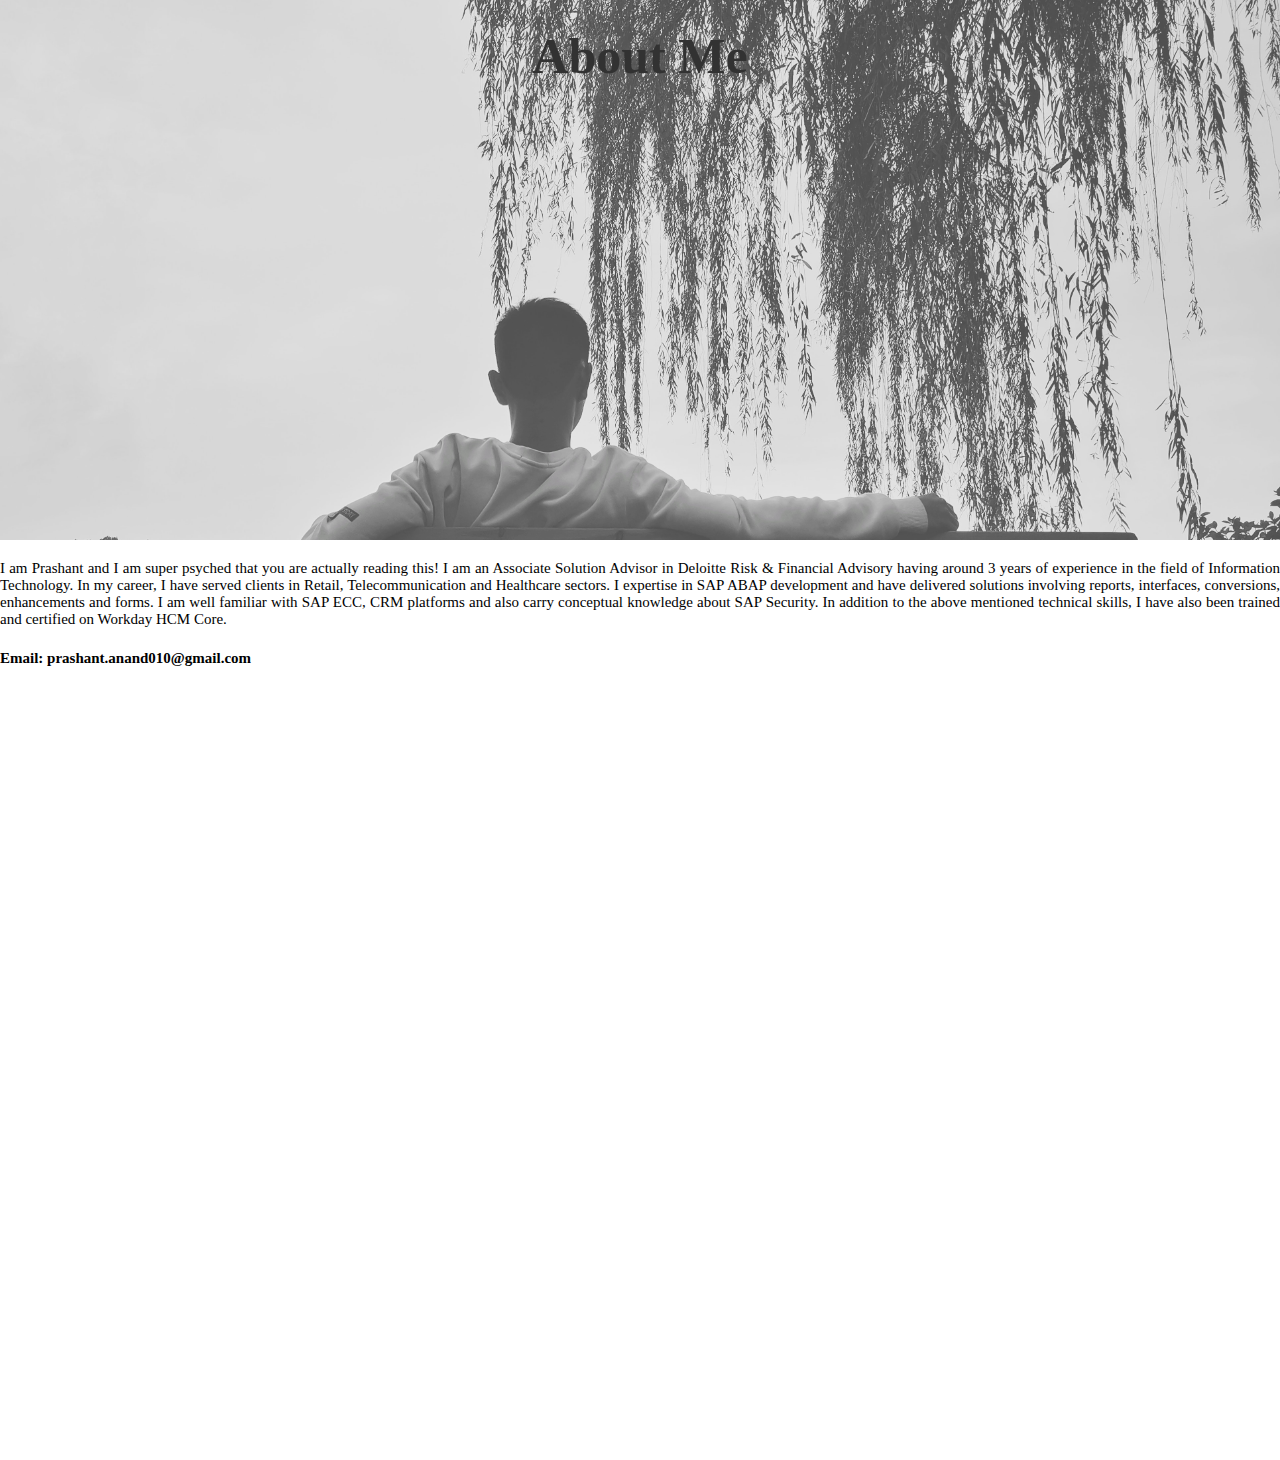
==== about_me.html @ 455c39ea "Add files via upload" ====
<!DOCTYPE html>
<html>

<head>
    <link href="resources/CSS/style.css" type="text/css" rel="stylesheet">
    <link rel="stylesheet" href="https://cdnjs.cloudflare.com/ajax/libs/font-awesome/4.7.0/css/font-awesome.min.css">
    <meta name="viewport" content="width=device-width, initial-scale=1">
    <title>Prashant Anand- Associate Solution Advisor</title>
</head>
<body>
    <div class="mobile-parallax-1">
        <h1> About Me</h1>
    </div>
    <div class="mobile-about-me">
        <p>I am Prashant and I am super psyched that you are actually reading this!
            I am an Associate Solution Advisor in Deloitte Risk & Financial Advisory having around 3
            years of experience in the field of Information Technology. In my career, I have served
            clients in Retail, Telecommunication and Healthcare sectors.
            I expertise in SAP ABAP development and have delivered solutions involving reports,
            interfaces, conversions, enhancements and forms. I am well familiar with SAP ECC, CRM
            platforms and also carry conceptual knowledge about SAP Security. 
            In addition to the above mentioned technical skills, I have also been trained
            and certified on Workday HCM Core.</p>
        <br>
        <span class="mail">Email: prashant.anand010@gmail.com</span>
    </div>
</body>
---- resources/CSS/style.css ----
* {
    margin: 0;
    padding: 0;
    box-sizing: border-box;
    text-decoration: none;
    list-style: none;
}

html,
body {
    scroll-behavior: smooth;
    height: 100%;
    min-width: 100%;
}

#home {
    background: #f7f7f7;
    overflow-x: hidden;

}

header {
    box-shadow: 0px 0px 5px 0px rgba(0, 0, 0, 0.3);
}

.parallax-1 {
    background-image: url("/resources/Images/parallax.jpg");
    height: 92%;
    opacity: 80%;
    background-attachment: fixed;
    background-position: center;
    background-repeat: no-repeat;
    background-size: cover;
}

.parallax-2 {
    background-image: url("/resources/Images/parallax-2.jpg");
    height: 35%;
    opacity: 70%;
    background-attachment: fixed;
    background-position: center;
    background-repeat: no-repeat;
    background-size: cover;
}

.parallax-3 {
    background-image: url("/resources/Images/parallax-3.jpg");
    height: 35%;
    opacity: 70%;
    background-attachment: fixed;
    background-position: center;
    background-repeat: no-repeat;
    background-size: cover;
}

.parallax-4 {
    background-image: url("/resources/Images/parallax-4.jpg");
    height: 35%;
    opacity: 70%;
    background-attachment: fixed;
    background-position: center;
    background-repeat: no-repeat;
    background-size: cover;
}

.parallax-5 {
    background-image: url("/resources/Images/parallax-5.jpg");
    height: 35%;
    opacity: 70%;
    background-attachment: fixed;
    background-position: center;
    background-repeat: no-repeat;
    background-size: cover;
}

.welcome_logo {
    background-color: rgb(0, 0, 0);
    width: 350px;
    height: 50px;
    position: relative;
    margin: 0 auto;
    top: 50%;
    left: 1.5%;
    opacity: 70%;
}

.welcome_logo h1 {
    color: lightgray;
    padding-left: 65px;
    padding-top: 3px;
    font-weight: 600;
    font-family: 'Times New Roman', Times, serif;
}

#menu{
    display: flex;
    justify-content: space-between;
    align-items: center;
    width: 100%;
    margin: 0 auto;
    padding: 10px 15px;
    position: relative;
}

#menu ul li {
    display: inline-block;
}

#menu ul li a {
    display: inline-block;
    font-family: 'Segoe UI', Tahoma, Geneva, Verdana, sans-serif;
    font-size: 15px;
    line-height: 20px;
    font-weight: 600;
    text-transform: uppercase;
    color: black;
    padding: 13px 0;
    position: relative;
    transition: 0.4s ease;
}

#menu ul li:not(:last-child) a {
    margin-right: 18px;
}

#menu ul li:hover a {
    color: brown;
}

#menu ul li a::after {
    content: "";
    position: absolute;
    bottom: 10px;
    left: 0;
    width: 100%;
    height: 2px;
    background-color: brown;
    opacity: 0;
    visibility: hidden;
    transition: 0.4s ease;
}

#menu ul li:hover a::after {
    opacity: 1;
    visibility: visible;
}

#menu input,
#menu label {
    display: none;
}

.logo h4:hover {
    font-family: 'Segoe UI', Tahoma, Geneva, Verdana, sans-serif;
    color: brown;
}

/*******************************************************************************************************************************************/
@media only screen and (min-width: 498.9px) {


    #menu ul li:last-child a {
        color: white;
        padding-left: 20px;
        padding-right: 20px;
        padding-top: 10px;
        padding-bottom: 10px;
        border-radius: 30px;
        background-image: linear-gradient(270deg, brown 0%, #FFBA46 100%);
    }

    #menu ul li:last-child a::after {
        display: none;
    }

    #menu .home {
        pointer-events: none;
        cursor: default;
    }

    .welcome {
        display: none;
    }

    .typewriter {
        display: none;
    }

    #phone {
        display: none;
    }

    /* Flip Box */
    .flip_box {
        background-color: transparent;
        width: 120px;
        height: 130px;
        perspective: 3000px;
        margin-top: 10px;
        position: relative;
    }

    /* This container is needed to position the front and back side */
    .flip_box_inner {
        position: relative;
        width: 100%;
        height: 100%;
        text-align: center;
        transition: transform 0.8s;
        transform-style: preserve-3d;
    }

    /* Do an horizontal flip when you move the mouse over the flip box container */
    .flip_box:hover .flip_box_inner {
        transform: rotateY(180deg);
    }

    /* Position the front and back side */
    .flip_box_front,
    .flip_box_back {
        position: absolute;
        width: 100%;
        height: 100%;
        -webkit-backface-visibility: hidden;
        /* Safari */
        backface-visibility: hidden;
    }

    /* Style the front side */
    .flip_box_front {
        background-color: #f7f7f7;
        color: black;
    }

    /* Style the back side */
    .flip_box_back {
        background-color: #f7f7f7;
        color: black;
        transform: rotateY(180deg);
    }

    .flip_box_front h4 {
        font-family: 'Segoe UI', Tahoma, Geneva, Verdana, sans-serif;
        font-size: 10.5px;
        font-weight: 500;
        position: relative;
        top: 25px;
    }

    .flip_box_back h4 {
        font-family: Verdana, Geneva, Tahoma, sans-serif;
        font-size: 15px;
        font-weight: 600;
        position: relative;
        top: 10px;
    }

    .flip_box_front .fa-briefcase {
        color: black;
        text-shadow: 1px 1px 2px rgba(0, 0, 0, 0.5);
        font-size: 70px;
        top: 20px;
        position: relative;
    }
}

/**********************************************************************************************************************************************/

@media only screen and (min-width: 1180px) {
    html, body{
        overflow-x: scroll;
    }

    /* Introduction Section */
    .introduction {
        width: 100%;
        margin-top: 0.1%;
        padding-top: 1.5%;
        height: calc(50vh - 66px);
        max-height: 450px;
        min-height: 450px;
        font-family: 'Segoe UI', Tahoma, Geneva, Verdana, sans-serif;
        box-shadow: 0px 0px 5px 0px rgba(0, 0, 0, 0.3);

    }

    .container {
        text-align: justify;
    }

    .content {
        color: black;
        max-height: 360px;
        min-height: 360px;
        position: relative;
        width: 100%;
        left: 30%;
    }

    .content .name {
        font-size: 60px;
        font-weight: 600;
    }

    .content .role {
        font-size: 25px;
        font-weight: 600;
    }

    .profile_image {
        position: relative;
        top: 15px;
    }

    .profile_image img {
        width: 140px;
        height: auto;
        opacity: 80%;
    }

    .profile_image img:hover {
        opacity: 100%;
    }

    .icon {
        width: 30px;
        display: inline-block;
        position: absolute;
        margin-top: -140px;
        margin-left: 178px;
    }

    .icon a {
        color: black;
        line-height: 30px;
        text-shadow: 1px 1px 2px rgba(0, 0, 0, 0.5);
        font-size: 25px;
    }

    .icon .fa-arrow-circle-o-down {
        color: black;
        line-height: 30px;
        text-shadow: 1px 1px 2px rgba(0, 0, 0, 0.5);
        font-size: 25px;
        margin-top: 45px;
        position: relative;
        right: 180px;
    }

    .icon h3 {
        color: black;
        display: flex;
        text-shadow: 1px 1px 2px rgba(0, 0, 0, 0.5);
        font-size: 15px;
        position: relative;
        right: 10.2em;
        top: -1.7em;
        white-space: nowrap;
    }

    .icon a:hover {
        color: brown;
    }

    /* About Me Section */
    .parallax-2 .name {
        font-size: 60px;
        font-weight: 600;
        padding-top: 30px;
        left: 30%;
        color: whitesmoke;
        position: relative;
    }

    .about_me {
        width: 100%;
        max-height: 380px;
        min-height: 380px;
        font-family: 'Segoe UI', Tahoma, Geneva, Verdana, sans-serif;
        position: relative;
        box-shadow: 0px 0px 5px 0px rgba(0, 0, 0, 0.3);
    }

    .container_me {
        text-align: justify;
    }

    .content_me {
        color: black;
        width: 100%;
        max-height: 360px;
        min-height: 360px;
        position: relative;
        left: 30%;
    }

    .content_me .about {
        padding-top: 20px;
        font-size: 13.5px;
        font-weight: 500;
        max-width: 50%;
    }

    .mail{
        font-weight: 600;
        position: relative;
        top: 5px;
    }


    /* styling for Skills Section */
    .parallax-3 .name {
        font-size: 60px;
        font-weight: 600;
        padding-top: 30px;
        left: 30%;
        color: black;
        position: relative;
    }

    .skills {
        width: 100%;
        max-height: 580px;
        min-height: 580px;
        font-family: 'Segoe UI', Tahoma, Geneva, Verdana, sans-serif;
        position: relative;
        box-shadow: 0px 0px 5px 0px rgba(0, 0, 0, 0.3);
        background-color: lightgray;
    }

    .container_skills {
        text-align: justify;
        color: black;
        width: 100%;
        max-height: 580px;
        min-height: 580px;
        position: relative;
        left: 30%;

    }

    .skills-box1 h3 {
        font-size: 16px;
        text-align: center;
        font-weight: 600;
        padding-top: 5px;
    }

    .skills-box2 h3 {
        font-size: 16px;
        text-align: center;
        font-weight: 600;
        padding-top: 5px;
    }

    .skills-box3 h3 {
        font-size: 16px;
        text-align: center;
        font-weight: 600;
        padding-top: 5px;
    }

    .skills-box4 h3 {
        font-size: 16px;
        text-align: center;
        font-weight: 600;
        padding-top: 5px;
    }

    .skills-box1 ul {
        font-size: 14px;
        margin-top: 2%;
        margin-left: 2%;
        font-weight: 600;
    }

    .skills-box1,
    .skills-box2,
    .skills-box3,
    .skills-box4,
    ul li {
        list-style: circle;
        margin-left: 12px;
    }

    .skills-box2 ul {
        font-size: 14px;
        margin-top: 2%;
        margin-left: 2%;
        font-weight: 600;
    }

    .skills-box3 ul {
        font-size: 14px;
        margin-top: 2%;
        margin-left: 2%;
        font-weight: 600;
    }

    .skills-box4 ul {
        font-size: 14px;
        margin-top: 2%;
        margin-left: 2%;
        font-weight: 600;
    }


    .skills-box1 {
        box-shadow: 0px 5px 5px 5px rgba(0, 0, 0, 0.3);
        margin: 0;
        position: relative;
        width: 300px;
        top: 30px;
        height: 190px;
        background-color: white;

    }

    .skills-box2 {
        box-shadow: 0px 5px 5px 5px rgba(0, 0, 0, 0.3);
        margin: 0;
        position: relative;
        width: 300px;
        height: 190px;
        left: 320px;
        top: -160px;
        background-color: white;
    }

    .skills-box3 {
        box-shadow: 0px 5px 5px 5px rgba(0, 0, 0, 0.3);
        margin: 0;
        position: relative;
        width: 300px;
        height: 192px;
        top: -140px;
        background-color: white;
    }

    .skills-box4 {
        box-shadow: 0px 5px 5px 5px rgba(0, 0, 0, 0.3);
        margin: 0;
        position: relative;
        width: 300px;
        top: -332px;
        left: 320px;
        height: 192px;
        background-color: white;
    }

    /* styling for Skills Section */
    .parallax-4 h1 {
        font-size: 60px;
        font-weight: 600;
        left: 30%;
        color: black;
        position: relative;
        top: 5%;
    }

    .catalog {
        width: 100%;
        max-height: 480px;
        min-height: 480px;
        font-family: 'Segoe UI', Tahoma, Geneva, Verdana, sans-serif;
        box-shadow: 0px 0px 5px 0px rgba(0, 0, 0, 0.3);
        position: relative; 
    }

    .catalog-container {
        color: black;
        max-height: 380px;
        min-height: 380px;
        position: relative;
        text-align: justify;
        width: 100%;
        left: 30%;
        padding-top: 15px;

    }

    .Option-1,
    .Option-2,
    .Option-3,
    .Option-4 {
        box-shadow: 5px 2px 5px 0px rgba(0, 0, 0, 0.3);
        width: 46.7%;
        height: 30px;
        margin-top: .5%;
        position: relative;
        background-color: rgba(211, 211, 211, 0.486);

    }

    .Option-1,
    .Option-2,
    .Option-3,
    .Option-4,
    a {
        color: black;
    }

    .Option-1,
    .Option-2,
    .Option-3,
    .Option-4,
    a:hover {
        color: brown;
    }

    .parallax-5 h1 {
        font-size: 60px;
        font-weight: 600;
        left: 30%;
        color: whitesmoke;
        position: relative;
        top: 5%;
    }
   
    .contact_us {
        width: 100%;
        padding-top: 1.5%;
        max-height: 450px;
        min-height: 450px;
        font-family: 'Segoe UI', Tahoma, Geneva, Verdana, sans-serif;
        background-color: #363636;
        box-shadow: 0px 0px 5px 0px rgba(0, 0, 0, 0.3);
    }

    .contact {
        color: black;
        max-height: 380px;
        min-height: 380px;
        position: relative;
        text-align: justify;
        width: 100%;
        left: 30%;
        top: -100px;
    }

    .contact img{
        width: 400px;
        height: 300px;
        height: auto;
        position: relative;
        left: -120px;
        top: 123px;
    }

    .contact p{
        color: whitesmoke;
        position: relative;
        left: 300px;
        bottom: 10px;
    }

    label[for=name] {
        color: white;
        font-size: 20px;
        position: relative;
        left: 300px;
    }

    label[for=email] {
        color: white;
        font-size: 20px;
        position: relative;
        left: 300px;
    }

    label[for=message] {
        color: white;
        font-size: 20px;
        position: relative;
        left: 300px;
    }

    .contact #name {
        margin-left: 345px;
    }

    .contact #email {
        margin-left: 350.5px;
    }

    .contact #message {
        margin-left: 320px;
        width: 300px;
    }

    .contact #submit {
        font-size: 17px;
        margin-top: 1.5%;
        position: relative;
        font-weight: 500;
        padding-left: 5px;
        padding-right: 5px;
        padding-top: 5px;
        padding-bottom: 5px;
        background-image: linear-gradient(270deg, brown 0%, #FFBA46 100%);
        box-shadow: 0px 5px 5px 5px rgba(0, 0, 0, 0.3);
        position: relative;
        left: 447px;

    }

    .contact #submit:hover {
        color: white;
    }

    footer{
        position: relative;
        width: 100%;
        justify-content: center;
        height: 150px;
        background-color: black;
        color: whitesmoke;
        font-weight: 500;
    }

    .footer-1{
        position: relative;
        padding-top: 2%;
        left: 40%;
    }
    

    .footer-icon{
        position: relative;
        padding-top: 1%;     
    }

    .footer-icon a{
        position: relative;
        color: whitesmoke;
        line-height: 15px;
        display: inline-block;
        line-height: 15px;
        padding-right: 4px;
        font-size: 21px;
    }

    .footer-icon a:hover{
        color: brown;
    }

}

/********************************************************************************************************************************************/
/* responsive in tablet mode */
@media only screen and (max-width: 1180px) and (min-width: 499px) {

    html, body{
        width: 1180px;
        overflow-x: scroll;
    }

    .logo h4 {
        font-size: small;
    }

    #menu {
        display: flex;
        justify-content: space-between;
        align-items: center;
        width: 100%;
        margin: auto;
        padding: 8px 10px;
        position: relative;
    }

    #menu ul li {
        display: inline-block;
    }

    #menu ul li a {
        display: inline-block;
        font-family: 'Segoe UI', Tahoma, Geneva, Verdana, sans-serif;
        font-size: 12px;
        line-height: 20px;
        font-weight: 600;
        text-transform: uppercase;
        color: black;
        padding: 10px 0;
        position: relative;
        transition: 0.4s ease;
    }

    #menu ul li:first-child a {
        margin-left: 20px;
    }

    #menu ul li:not(:last-child) a {
        margin: 5px;
    }

    .logo h4:hover {
        color: brown;
    }

    /* Introduction Section */
    .introduction {
        height: calc(50vh - 66px);
        max-height: 350px;
        min-height: 350px;
        font-family: 'Segoe UI', Tahoma, Geneva, Verdana, sans-serif;
        width: 100%;
        box-shadow: 0px 0px 5px 0px rgba(0, 0, 0, 0.3);
    }

    .container {
        text-align: justify;
        width: 100%;
    }

    .content {
        color: black;
        max-height: 350px;
        min-height: 350px;
        position: relative;
        width: 100%;
        left: 25%;
        top: 30px;
    }

    .content .name {
        font-size: 30px;
        font-weight: 600;
    }

    .content .role {
        font-size: 15px;
        font-weight: 600;
    }

    .profile_image {
        position: relative;
        top: 10px;
    }

    .profile_image img {
        width: 100px;
        height: auto;
        opacity: 80%;
    }

    .profile_image img:hover {
        opacity: 100%;
    }


    .icon {
        width: 30px;
        display: inline-block;
        position: absolute;
        margin-top: -100px;
        margin-left: 120px;
    }

    .icon a {
        color: black;
        line-height: 15px;
        text-shadow: 1px 1px 2px rgba(0, 0, 0, 0.5);
        font-size: 20px;
    }

    .icon .fa-arrow-circle-o-down {
        color: black;
        line-height: 30px;
        text-shadow: 1px 1px 2px rgba(0, 0, 0, 0.5);
        font-size: 15px;
        margin-top: 30px;
        position: relative;
        right: 120px;
    }

    .icon h3 {
        color: black;
        display: flex;
        text-shadow: 1px 1px 2px rgba(0, 0, 0, 0.5);
        font-size: 12px;
        position: relative;
        right: 8.5em;
        top: -1.97em;
        white-space: nowrap;
    }

    .icon a:hover {
        color: brown;
    }

    /* About Me Section */
    .parallax-2 .name {
        font-size: 40px;
        font-weight: 600;
        padding-top: 20px;
        position: relative;
        left: 25%;
        color: whitesmoke;
    }

    .about_me {
        max-height: 350px;
        min-height: 350px;
        font-family: 'Segoe UI', Tahoma, Geneva, Verdana, sans-serif;
        width: 100%;
        box-shadow: 0px 0px 5px 0px rgba(0, 0, 0, 0.3);
    }

    .container_me {
        text-align: justify;
        width: 100%;
    }

    .content_me {
        color: black;
        width: 100%;
        max-height: 350px;
        min-height: 350px;
        position: relative;
        left: 25%;
    }

    .content_me .about {
        padding-top: 20px;
        font-size: 13px;
        font-weight: 500;
        width: 70%;
    }

    .flip_box {
        width: 100px;
        height: 100px;
        perspective: 3000px;
        margin-top: 10px;
        left: -1.5%;
        position: relative;
    }

    .flip_box_front h4 {
        font-family: 'Segoe UI', Tahoma, Geneva, Verdana, sans-serif;
        font-size: 11px;
        font-weight: 500;
        position: relative;
        top: 13px;
    }

    .flip_box_back h4 {
        font-family: Verdana, Geneva, Tahoma, sans-serif;
        font-size: 11px;
        font-weight: 600;
        position: relative;
        top: 10px;
    }

    .flip_box_front .fa-briefcase {
        color: black;
        text-shadow: 1px 1px 2px rgba(0, 0, 0, 0.5);
        font-size: 50px;
        top: 15px;
        position: relative;
    }

    .mail{
        font-weight: 600;
        position: relative;
        top: 5px;
    }

    /* styling for Skills Section */
    .parallax-3 .name{
        font-size: 40px;
        font-weight: 600;
        padding-top: 40px;
        position: relative;
        left: 25%;
    }

    .skills {
        max-height: 550px;
        min-height: 550px;
        font-family: 'Segoe UI', Tahoma, Geneva, Verdana, sans-serif;
        position: relative;
        box-shadow: 0px 0px 5px 0px rgba(0, 0, 0, 0.3);
        background-color: lightgray;
    }

    .container_skills {
        text-align: justify;
        color: black;
        max-height: 530px;
        min-height: 530px;
        position: relative;
        left: 25%;
        padding-top: 25px;
    }

    .skills-box1 h3 {
        font-size: 14px;
        text-align: center;
        font-weight: 600;
    }

    .skills-box2 h3 {
        font-size: 14px;
        text-align: center;
        font-weight: 600;
    }

    .skills-box3 h3 {
        font-size: 14px;
        text-align: center;
        font-weight: 600;
    }

    .skills-box4 h3 {
        font-size: 14px;
        text-align: center;
        font-weight: 600;
    }

    .skills-box1,
    .skills-box2,
    .skills-box3,
    .skills-box4,
    ul li {
        list-style: circle;
        margin-left: 12px;
    }

    .skills-box1 ul {
        font-size: 65%;
        margin-top: 2%;
        margin-left: 2%;
        font-weight: 600;
    }

    .skills-box2 ul {
        font-size: 65%;
        margin-top: 2%;
        margin-left: 2%;
        font-weight: 600;
    }

    .skills-box3 ul {
        font-size: 65%;
        margin-top: 2%;
        margin-left: 2%;
        font-weight: 600;
    }

    .skills-box4 ul {
        font-size: 65%;
        margin-top: 2%;
        margin-left: 2%;
        font-weight: 600;
    }


    .skills-box1 {
        box-shadow: 5px 5px 5px 0px rgba(0, 0, 0, 0.3);
        margin: 0;
        position: relative;
        width: 25%;
        height: 190px;
        padding-top: 5px;
        background-color: white;
    }

    .skills-box2 {
        box-shadow: 5px 5px 5px 0px rgba(0, 0, 0, 0.3);
        margin: 0;
        position: relative;
        width: 25%;
        height: 190px;
        left: 26%;
        top: -190px;
        padding-top: 5px;
        background-color: white;
    }

    .skills-box3 {
        box-shadow: 5px 5px 5px 0px rgba(0, 0, 0, 0.3);
        margin: 0;
        position: relative;
        width: 25%;
        height: 192px;
        padding-top: 5px;
        top: -170px;
        background-color: white;
    }

    .skills-box4 {
        box-shadow: 5px 5px 5px 0px rgba(0, 0, 0, 0.3);
        margin: 0;
        position: relative;
        width: 25%;
        top: -362px;
        left: 26%;
        height: 194px;
        padding-top: 5px;
        background-color: white;
    }

    /* styling for Catalog Section */
    .parallax-4 h1 {
        position: relative;
        font-size: 40px;
        padding-top: 40px;
        left: 25%;
    }

    .catalog {
        max-height: 380px;
        min-height: 380px;
        font-family: 'Segoe UI', Tahoma, Geneva, Verdana, sans-serif;
        box-shadow: 0px 5px 5px 0px rgba(0, 0, 0, 0.3);
    }

    .catalog-container {
        color: black;
        max-height: 380px;
        min-height: 380px;
        position: relative;
        text-align: justify;
        left: 25%;
        padding-top: 15px;
    }

    .Option-1,
    .Option-2,
    .Option-3,
    .Option-4 {
        box-shadow: 5px 2px 5px 0px rgba(0, 0, 0, 0.3);
        width: 54%;
        height: 30px;
        margin-top: .5%;
        position: relative;
        background-color: rgba(211, 211, 211, 0.356);
    }

    .Option-1,
    .Option-2,
    .Option-3,
    .Option-4,
    a {
        color: black;
        font-size: 12px;
        font-weight: 600;
    }

    .Option-1,
    .Option-2,
    .Option-3,
    .Option-4,
    a:hover {
        color: brown;
    }

 /* styling for Contact Section */
    .parallax-5 h1 {
        font-size: 60px;
        font-weight: 600;
        left: 30%;
        color: whitesmoke;
        position: relative;
        top: 5%;
    }
   
    .contact_us {
        width: 100%;
        padding-top: 1.5%;
        max-height: 450px;
        min-height: 450px;
        font-family: 'Segoe UI', Tahoma, Geneva, Verdana, sans-serif;
        background-color: #363636;
        box-shadow: 0px 0px 5px 0px rgba(0, 0, 0, 0.3);
    }

    .contact {
        color: black;
        max-height: 380px;
        min-height: 380px;
        position: relative;
        text-align: justify;
        width: 100%;
        left: 30%;
        top: -100px;
    }

    .contact img{
        width: 300px;
        height: 300px;
        height: auto;
        position: relative;
        left: -120px;
        top: 110px;
    }

    .contact p{
        color: whitesmoke;
        position: relative;
        left: 200px;
        top: 10px;
        bottom: 10px;
        font-size: 13px;
    }

    label[for=name] {
        color: white;
        font-size: 15px;
        position: relative;
        left: 200px;
        top: 15px;
    }

    label[for=email] {
        color: white;
        font-size: 15px;
        position: relative;
        left: 200px;
        top: 15px;
    }

    label[for=message] {
        color: white;
        font-size: 15px;
        position: relative;
        left: 200px;
        top: 15px;
    }

    .contact #name {
        margin-left: 230px;
        top: 15px;
        position: relative;
    }

    .contact #email {
        margin-left: 233.5px;
        top: 15px;
        position: relative;
    }

    .contact #message {
        margin-left: 210px;
        top: 15px;
        position: relative;
    }

    .contact #submit {
        font-size: 15px;
        margin-top: 1.5%;
        position: relative;
        font-weight: 500;
        padding-left: 5px;
        padding-right: 5px;
        padding-top: 5px;
        padding-bottom: 5px;
        background-image: linear-gradient(270deg, brown 0%, #FFBA46 100%);
        box-shadow: 0px 5px 5px 5px rgba(0, 0, 0, 0.3);
        position: relative;
        left: 307px;
        top: 15px;

    }

    .contact #submit:hover {
        color: white;
    }

    footer{
        position: relative;
        width: 100%;
        justify-content: center;
        height: 150px;
        background-color: black;
        color: whitesmoke;
        font-weight: 500;
    }

    .footer-1{
        position: relative;
        padding-top: 2%;
        left: 40%;
    }
    

    .footer-icon{
        position: relative;
        padding-top: 1%;     
    }

    .footer-icon a{
        position: relative;
        color: whitesmoke;
        line-height: 15px;
        display: inline-block;
        line-height: 15px;
        padding-right: 4px;
        font-size: 21px;
    }
}


/********************************************************************************************************************************************/

/* responsive in <mobile mode */
.welcome {
    box-shadow: 0 5px 5px 0 rgba(0, 0, 0, 0.2);
    width: 100%;
    max-width: 100%;
    margin: auto;
    position: relative;
    min-height: 30vh;
    max-height: 30vh;
    margin-top: 40%;
}

.welcome img {
    width: 100%;
    min-height: 30vh;
    max-height: 30vh;
}

@media only screen and (max-width: 498.9px) {
    .typewriter {
        position: relative;
        text-align: center;
        margin-top: 20px;
        margin-left: 6%;
        margin-right: 3%;
    }

    .typewriter p {
        position: center;
        font-size: 11px;
        color: black;
        font-family: monospace;
        overflow: hidden;
        /* Ensures the content is not revealed until the animation */
        border-right: .15em solid orange;
        /* The typwriter cursor */
        white-space: nowrap;
        word-wrap: break-word;
        /* Keeps the content on a single line */
        margin: 0 auto;
        /* Gives that scrolling effect as the typing happens */
        letter-spacing: .10em;
        /* Adjust as needed */
        animation:
            typing 3.5s steps(30, end),
            blink-caret .8s step-end infinite;
    }

    /* The typing effect */
    @keyframes typing {
        from {
            width: 0
        }

        to {
            width: 100%
        }
    }

    /* The typewriter cursor effect */
    @keyframes blink-caret {

        from,
        to {
            border-color: transparent
        }

        50% {
            border-color: orange
        }
    }


    .logo h4 {
        font-size: small;
    }

    /* menu in mobile mode */
    #menu-phone label {
        display: block;
    }

    #menu-phone label::before {
        content: "\2261";
        font-size: 20px;
    }

    #menu-phone {
        display: flex;
        justify-content: space-between;
        align-items: center;
        width: 100%;
        margin: 0 auto;
        padding: 10px 15px;
        position: relative;
    }

    #menu-phone ul {
        position: absolute;
        top: 100%;
        display: flex;
        justify-content: center;
        align-items: center;
        flex-direction: column;
        right: 0;
        left: 0;
        opacity: 0;
        visibility: hidden;
        transform: scale(0);
        transition: 0.6s ease;
    }

    #menu-phone ul li a {
        display: inline-block;
        font-family: 'Segoe UI', Tahoma, Geneva, Verdana, sans-serif;
        font-size: 10px;
        line-height: 20px;
        font-weight: 600;
        text-transform: uppercase;
        color: black;
        padding: 10px 0;
        position: relative;
        transition: 0.4s ease;
    }

    #menu-phone ul li:not(:last-child) a {
        margin-right: 0px;
    }


    #menu-phone input:checked+label::before {
        content: "\00d7";
    }

    #menu-phone input:checked~ul {
        opacity: 1;
        visibility: visible;
        transform: scale(1);
    }

    #menu-phone ul li:hover a {
        color: brown;
    }

    #menu-phone ul li a::after {
        content: "";
        position: absolute;
        bottom: 10px;
        left: 0;
        width: 100%;
        height: 2px;
        background-color: brown;
        opacity: 0;
        visibility: hidden;
        transition: 0.4s ease;
    }
    
    #menu-phone ul li:hover a::after {
        opacity: 1;
        visibility: visible;
    }

    .logo h4:hover {
        color: brown;
    }
}

/* responsive for <mobile mode */
@media only screen and (max-width: 498.9px) {

    /* Introduction Section */
    .introduction,
    .container,
    .content,
    .about_me,
    .container_me,
    .skills .container_skills,
    .catalog,
    .catalog-container,
    .contact_us,
    .contact_us .contact,
    .parallax-1,
    .parallax-2,
    .parallax-3,
    .parallax-4,
    .parallax-5,
    .footer,
    .footer-1,
    #not-phone,
    .content_me::before {
        display: none;
    }
}

/* styling for introduction(home) page - mobile view only */
#intro-1 {
    background-color: #363636;
}

#menu-1 {
    position: relative;
    display: flex;
    box-shadow: 0 8px 8px 0 rgba(0, 0, 0, 0.2);
    width: 100%;
    justify-content: right;
}

#menu-1 ul {
    display: flex;
    flex-direction: row;

}

#menu-1 ul li a {
    font-family: 'Segoe UI', Tahoma, Geneva, Verdana, sans-serif;
    font-size: 12px;
    font-weight: 600;
    text-transform: uppercase;
    color: whitesmoke;
    padding: 5px 4px;

}

#menu-1 ul li a:hover {
    color: brown;
}

.logo-1 {
    position: relative;
    margin-top: 8%;
    color: white;
}

.logo-1 h4:hover {
    color: brown;
    font-family: Verdana, Geneva, Tahoma, sans-serif;
}


/* styling for introduction(home) page - mobile view only */
.card {
    width: 100%;
    height: 100%;
    max-width: 100%;
    margin: auto;
    text-align: center;
    font-family: Cambria, Cochin, Georgia, Times, 'Times New Roman', serif;
    position: relative;
    min-height: 100vh;

}

.card img {
    width: 100%;
    box-shadow: 0 8px 8px 0 rgba(0, 0, 0, 0.2);
}

.card h1 {
    font-size: 45px;
    font-weight: 600;
    color: white;
}

.title {
    color: black;
    font-size: 20px;
    color: white;
}

.company {
    color: black;
    font-size: 20px;
    margin-top: 6px;
    font-weight: 600;
    color: white;
}

.social {
    position: relative;
    display: flex;
    justify-content: center;
    width: 100%;
    margin-top: 1%;
    margin-left: 1%;
}

.social a {
    text-decoration: none;
    font-size: 22px;
    color: white;
    padding: 2%;
}

.social a:hover {
    color: brown;
}

.mobile-parallax-1{
    background-image: url("/resources/Images/parallax-3.jpg");
    height: 60%;
    opacity: 80%;
    background-attachment: fixed;
    background-position: center;
    background-repeat: no-repeat;
    background-size: cover;
}

.mobile-parallax-1 h1{
    font-size: 50px;
    position: relative;
    top: 5%;
    text-align: center;
    font-family: Cambria, Cochin, Georgia, Times, 'Times New Roman', serif;
}

.mobile-about-me {
    width: 100%;
    height: auto;
    max-width: 100%;
    margin: auto;
    text-align: justify;
    font-family: Cambria, Cochin, Georgia, Times, 'Times New Roman', serif;
    position: relative;
    font-size: 15px;
    top: 20px;
    min-height: 100vh;
}

.mail{
    font-weight: 600;
}
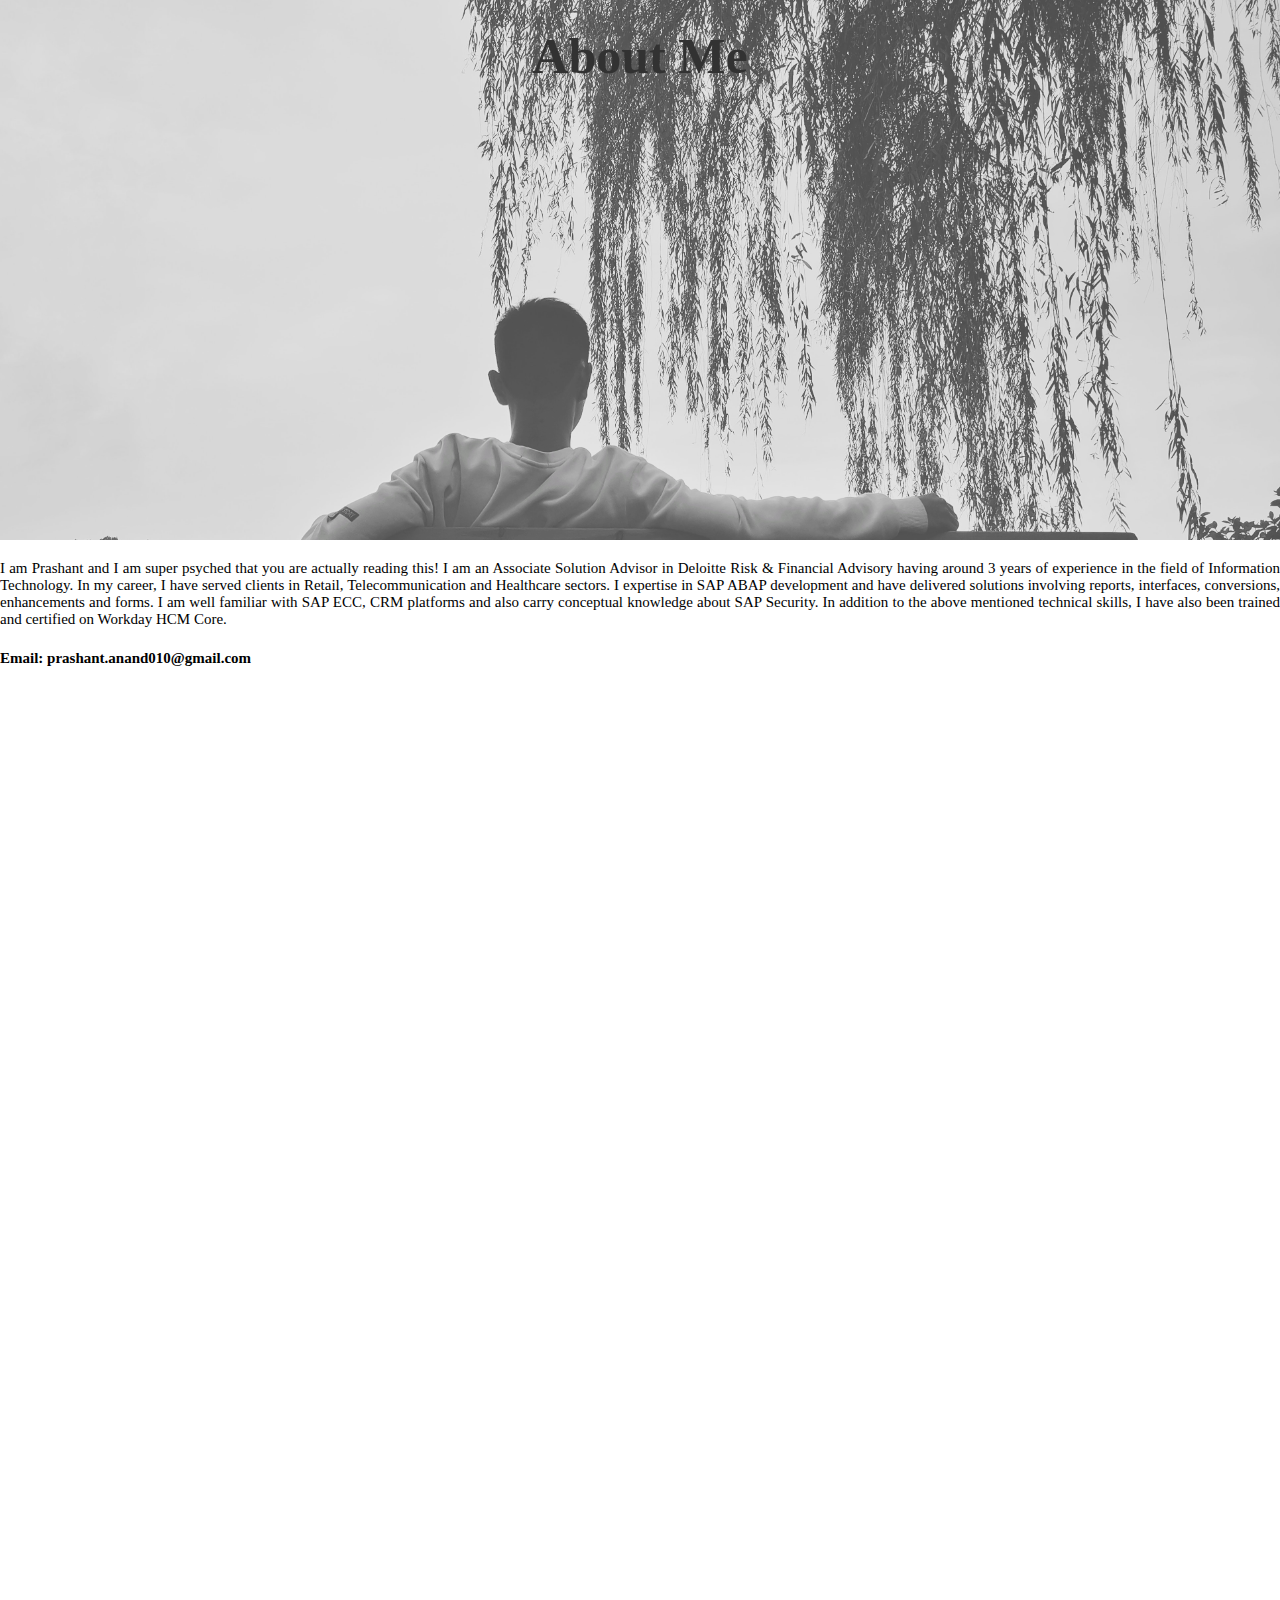
==== commit faad31fb: "Update about_me.html" ====
--- a/about_me.html
+++ b/about_me.html
@@ -7,6 +7,7 @@
     <meta name="viewport" content="width=device-width, initial-scale=1">
     <title>Prashant Anand- Associate Solution Advisor</title>
 </head>
+
 <body>
     <div class="mobile-parallax-1">
         <h1> About Me</h1>
@@ -18,10 +19,43 @@
             clients in Retail, Telecommunication and Healthcare sectors.
             I expertise in SAP ABAP development and have delivered solutions involving reports,
             interfaces, conversions, enhancements and forms. I am well familiar with SAP ECC, CRM
-            platforms and also carry conceptual knowledge about SAP Security. 
+            platforms and also carry conceptual knowledge about SAP Security.
             In addition to the above mentioned technical skills, I have also been trained
             and certified on Workday HCM Core.</p>
         <br>
         <span class="mail">Email: prashant.anand010@gmail.com</span>
     </div>
-</body>+
+    <div class="mobile-parallax-2">
+        <h1>Skills</h1>
+    </div>
+    <p>SAP ABAP</p>
+    <div class="container-skills">
+        <div class="skills ABAP">80%</div>
+    </div>
+
+    <p>Workday Security</p>
+    <div class="container-skills">
+        <div class="skills Workday">70%</div>
+    </div>
+
+    <p>SAP Security</p>
+    <div class="container-skills">
+        <div class="skills Security">40%</div>
+    </div>
+
+    <p>HTML</p>
+    <div class="container-skills">
+        <div class="skills HTML">80%</div>
+    </div>
+
+    <p>CSS</p>
+    <div class="container-skills">
+        <div class="skills CSS">80%</div>
+    </div>
+
+    <p>SQL</p>
+    <div class="container-skills">
+        <div class="skills SQL">70%</div>
+    </div>
+</body>
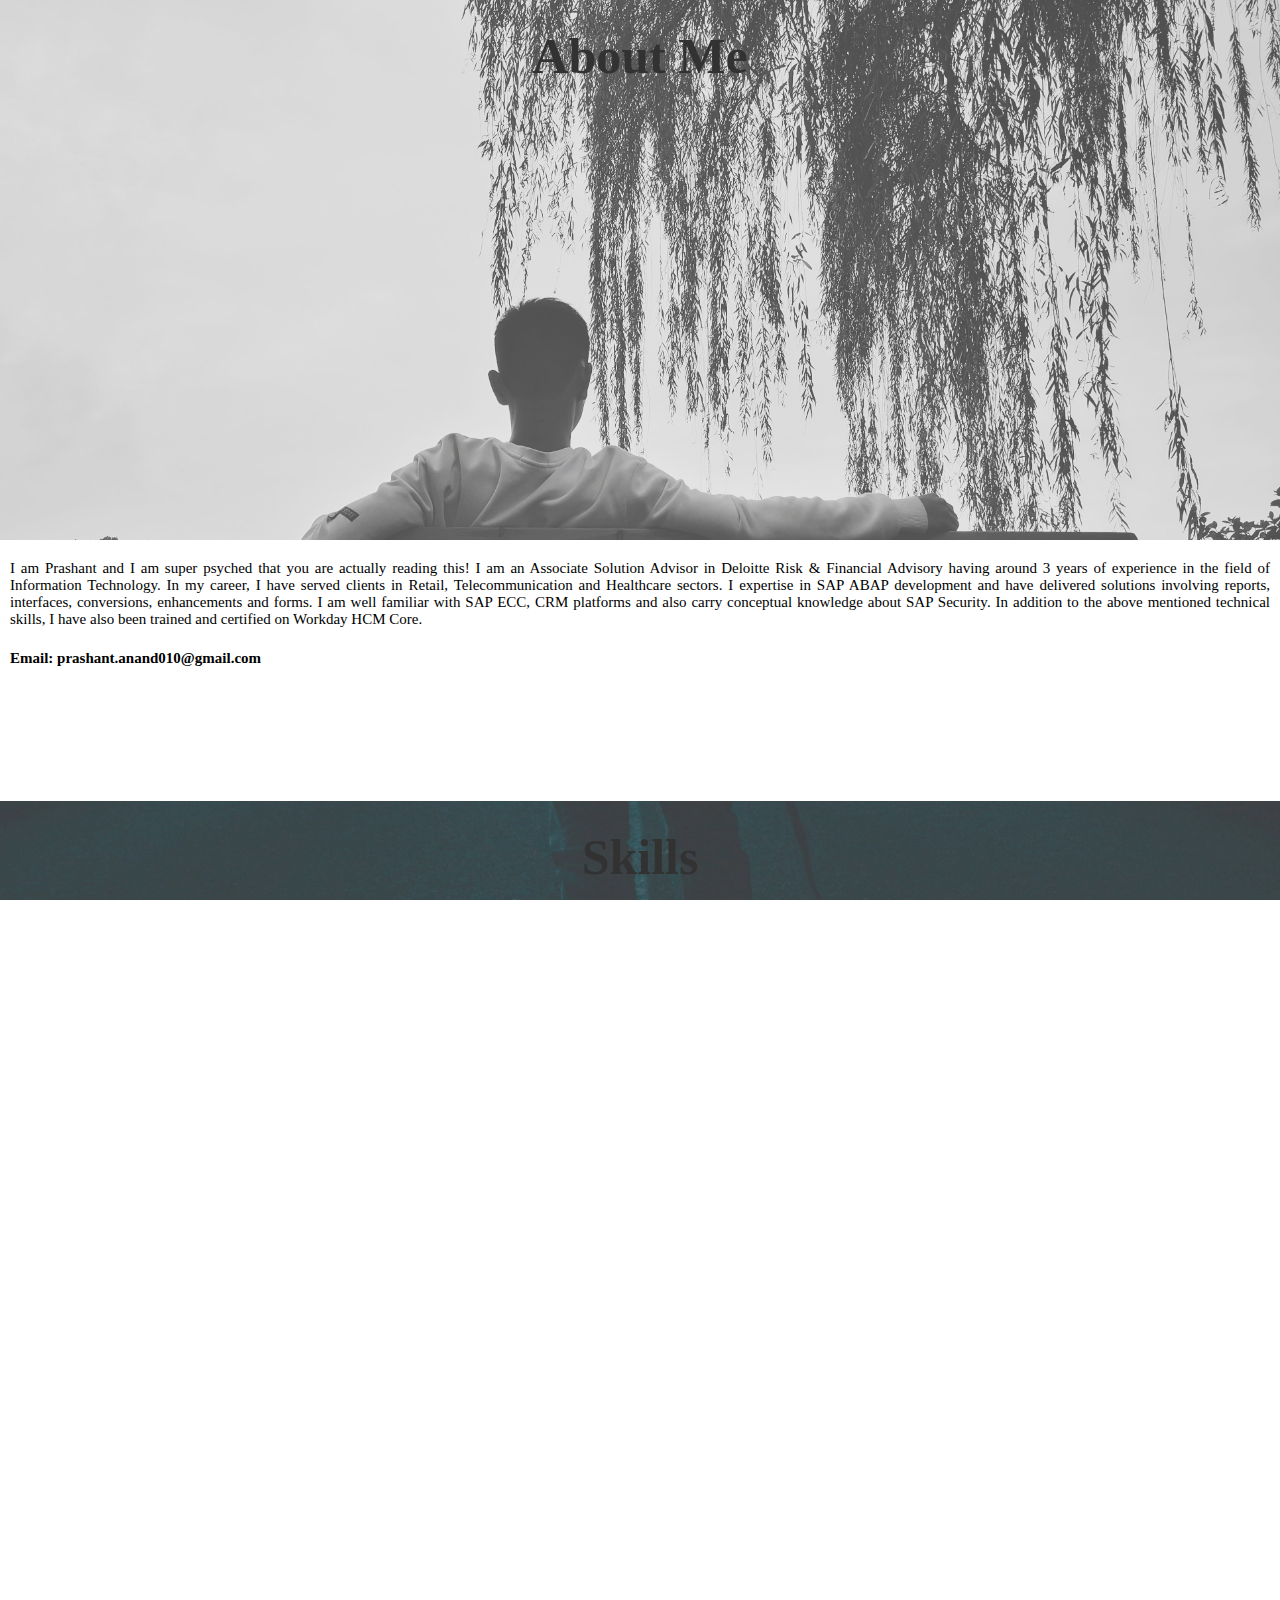
==== commit 6d4f12f2: "Update about_me.html" ====
--- a/about_me.html
+++ b/about_me.html
@@ -59,3 +59,4 @@
         <div class="skills SQL">70%</div>
     </div>
 </body>
+</html>
--- a/resources/CSS/style.css
+++ b/resources/CSS/style.css
@@ -10,13 +10,12 @@
 body {
     scroll-behavior: smooth;
     height: 100%;
-    min-width: 100%;
+    min-width: 100%;  
 }
 
 #home {
     background: #f7f7f7;
     overflow-x: hidden;
-
 }
 
 header {
@@ -716,6 +715,7 @@
         background-color: black;
         color: whitesmoke;
         font-weight: 500;
+        font-family: 'Segoe UI', Tahoma, Geneva, Verdana, sans-serif;
     }
 
     .footer-1{
@@ -923,7 +923,7 @@
 
     .content_me .about {
         padding-top: 20px;
-        font-size: 13px;
+        font-size: 15px;
         font-weight: 500;
         width: 70%;
     }
@@ -956,7 +956,7 @@
     .flip_box_front .fa-briefcase {
         color: black;
         text-shadow: 1px 1px 2px rgba(0, 0, 0, 0.5);
-        font-size: 50px;
+        font-size: 60px;
         top: 15px;
         position: relative;
     }
@@ -1277,6 +1277,7 @@
         background-color: black;
         color: whitesmoke;
         font-weight: 500;
+        font-family: 'Segoe UI', Tahoma, Geneva, Verdana, sans-serif;
     }
 
     .footer-1{
@@ -1612,6 +1613,18 @@
     background-size: cover;
 }
 
+.mobile-parallax-2{
+    background-image: url("/resources/Images/parallax-2.jpg");
+    height: 60%;
+    opacity: 80%;
+    position: relative;
+    bottom: 1%;
+    background-attachment: fixed;
+    background-position: center;
+    background-repeat: no-repeat;
+    background-size: cover;
+}
+
 .mobile-parallax-1 h1{
     font-size: 50px;
     position: relative;
@@ -1620,22 +1633,64 @@
     font-family: Cambria, Cochin, Georgia, Times, 'Times New Roman', serif;
 }
 
+.mobile-parallax-2 h1{
+    font-size: 50px;
+    position: relative;
+    top: 5%;
+    text-align: center;
+    font-family: Cambria, Cochin, Georgia, Times, 'Times New Roman', serif;
+}
+
 .mobile-about-me {
     width: 100%;
-    height: auto;
     max-width: 100%;
+    min-height: 30vh;
     margin: auto;
     text-align: justify;
     font-family: Cambria, Cochin, Georgia, Times, 'Times New Roman', serif;
     position: relative;
     font-size: 15px;
     top: 20px;
-    min-height: 100vh;
+    padding: 0px 10px 0px 10px;
+}
+
+.mobile-about-me p{
+    font-weight: 500;
+}
+
+
+p{
+    font-weight: 600;
+    font-family: Cambria, Cochin, Georgia, Times, 'Times New Roman', serif;
 }
 
 .mail{
     font-weight: 600;
 }
 
-
-
+.container-skills {
+    width: 100%; /* Full width */
+    background-color: #ddd; /* Grey background */
+    position: relative;
+    box-shadow: 0 8px 8px 0 rgba(0, 0, 0, 0.2);
+  }
+  
+  .skills {
+    text-align: right; /* Right-align text */
+    padding-top: 10px; /* Add top padding */
+    padding-bottom: 10px; /* Add bottom padding */
+    color: white; /* White text color */
+    margin-bottom: 2%;
+  }
+  
+  .ABAP {width: 90%; min-height: 10%; background-color: #04AA6D;}
+  .Workday {width: 80%; min-height: 10%; background-color: #2196F3;} 
+  .Security {width: 65%; min-height: 10%; background-color: brown;} 
+  .HTML{width: 90%; min-height: 10%; background-color: #04AA6D}
+  .CSS{width: 90%; min-height: 10%; background-color: #04AA6D;} 
+  .SQL{width: 80%; min-height: 10%; background-color: #2196F3;} 
+
+
+
+
+
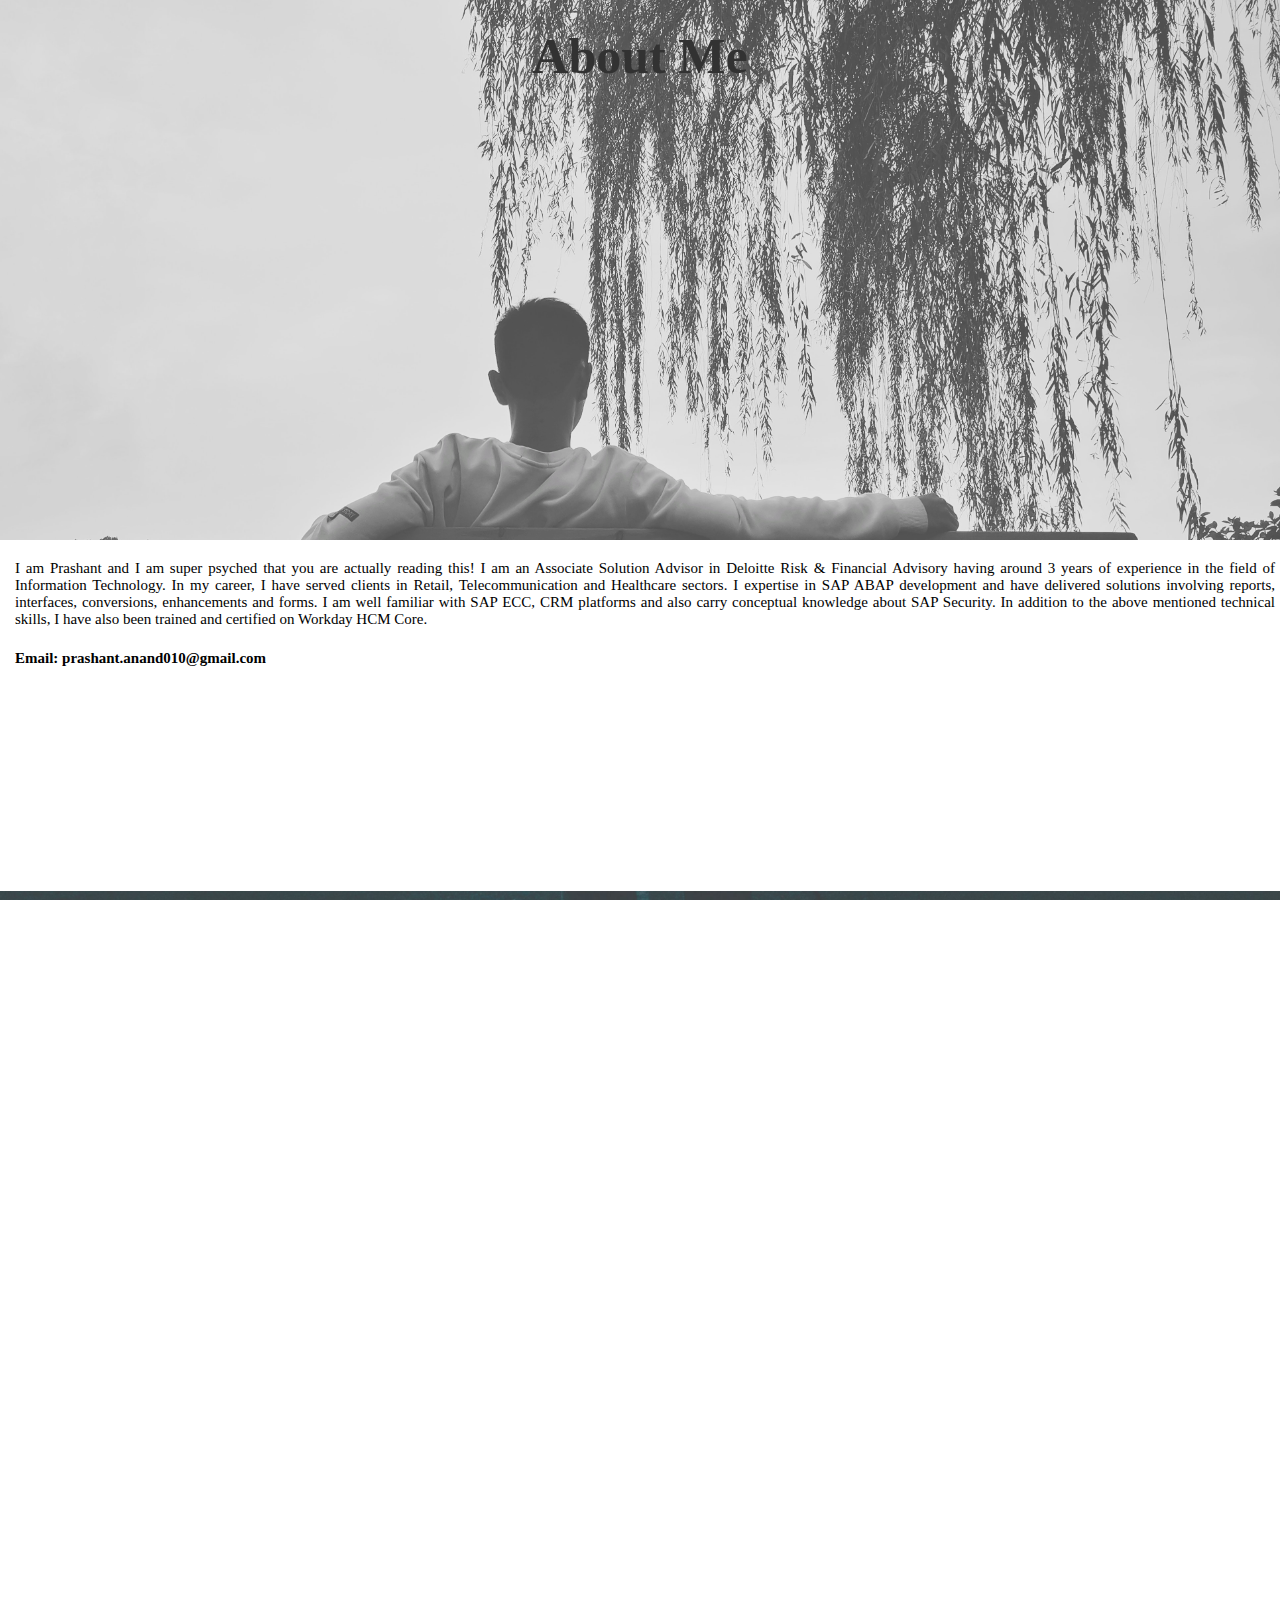
==== commit 4227f3fb: "Update about_me.html" ====
--- a/about_me.html
+++ b/about_me.html
@@ -58,5 +58,10 @@
     <div class="container-skills">
         <div class="skills SQL">70%</div>
     </div>
+
+    <div class="about-me-logo">
+        <h4><a href="index.html">@caffeinekicks</a></h4>
+    </div>
+
 </body>
 </html>
--- a/resources/CSS/style.css
+++ b/resources/CSS/style.css
@@ -1377,7 +1377,6 @@
             border-color: orange
         }
     }
-
 
     .logo h4 {
         font-size: small;
@@ -1644,7 +1643,7 @@
 .mobile-about-me {
     width: 100%;
     max-width: 100%;
-    min-height: 30vh;
+    min-height: 40vh;
     margin: auto;
     text-align: justify;
     font-family: Cambria, Cochin, Georgia, Times, 'Times New Roman', serif;
@@ -1656,22 +1655,28 @@
 
 .mobile-about-me p{
     font-weight: 500;
+    left: 5px;
 }
 
 
 p{
     font-weight: 600;
     font-family: Cambria, Cochin, Georgia, Times, 'Times New Roman', serif;
+    position: relative;
+    left: 10px;
 }
 
 .mail{
     font-weight: 600;
+    left: 5px;
+    position: relative;
 }
 
 .container-skills {
-    width: 100%; /* Full width */
+    width: 95%; /* Full width */
     background-color: #ddd; /* Grey background */
     position: relative;
+    left: 10px;
     box-shadow: 0 8px 8px 0 rgba(0, 0, 0, 0.2);
   }
   
@@ -1680,7 +1685,6 @@
     padding-top: 10px; /* Add top padding */
     padding-bottom: 10px; /* Add bottom padding */
     color: white; /* White text color */
-    margin-bottom: 2%;
   }
   
   .ABAP {width: 90%; min-height: 10%; background-color: #04AA6D;}
@@ -1690,7 +1694,25 @@
   .CSS{width: 90%; min-height: 10%; background-color: #04AA6D;} 
   .SQL{width: 80%; min-height: 10%; background-color: #2196F3;} 
 
-
-
-
-
+  .about-me-logo {
+    position: relative;
+    margin-top: 10%;
+    background-color: #363636;
+    width: 100%;
+    height: 5vh;
+    display: flex;
+    align-items: center;
+    justify-content: center;
+}
+
+.about-me-logo a {
+    position: relative;
+    color: whitesmoke;
+}
+
+.about-me-logo h4 a:hover {
+    font-family: Verdana, Geneva, Tahoma, sans-serif;
+}
+
+
+
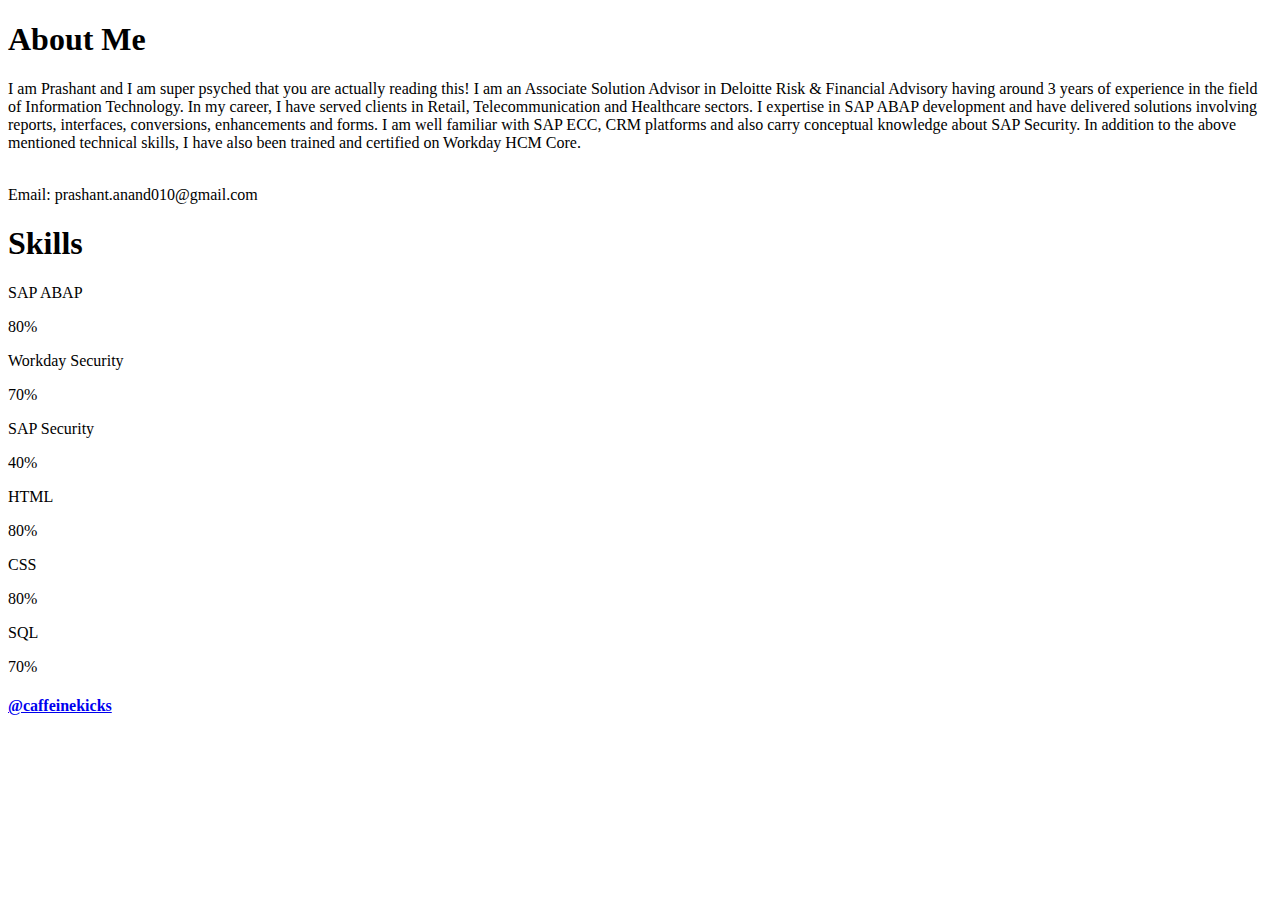
==== commit 808f97c3: "Add files via upload" ====
--- a/about_me.html
+++ b/about_me.html
@@ -29,32 +29,32 @@
     <div class="mobile-parallax-2">
         <h1>Skills</h1>
     </div>
-    <p>SAP ABAP</p>
+    <p id="abap">SAP ABAP</p>
     <div class="container-skills">
         <div class="skills ABAP">80%</div>
     </div>
 
-    <p>Workday Security</p>
+    <p id="workday">Workday Security</p>
     <div class="container-skills">
         <div class="skills Workday">70%</div>
     </div>
 
-    <p>SAP Security</p>
+    <p id="security">SAP Security</p>
     <div class="container-skills">
         <div class="skills Security">40%</div>
     </div>
 
-    <p>HTML</p>
+    <p id="html">HTML</p>
     <div class="container-skills">
         <div class="skills HTML">80%</div>
     </div>
 
-    <p>CSS</p>
+    <p id="css">CSS</p>
     <div class="container-skills">
         <div class="skills CSS">80%</div>
     </div>
 
-    <p>SQL</p>
+    <p id="sql">SQL</p>
     <div class="container-skills">
         <div class="skills SQL">70%</div>
     </div>
@@ -64,4 +64,5 @@
     </div>
 
 </body>
-</html>
+
+</html>